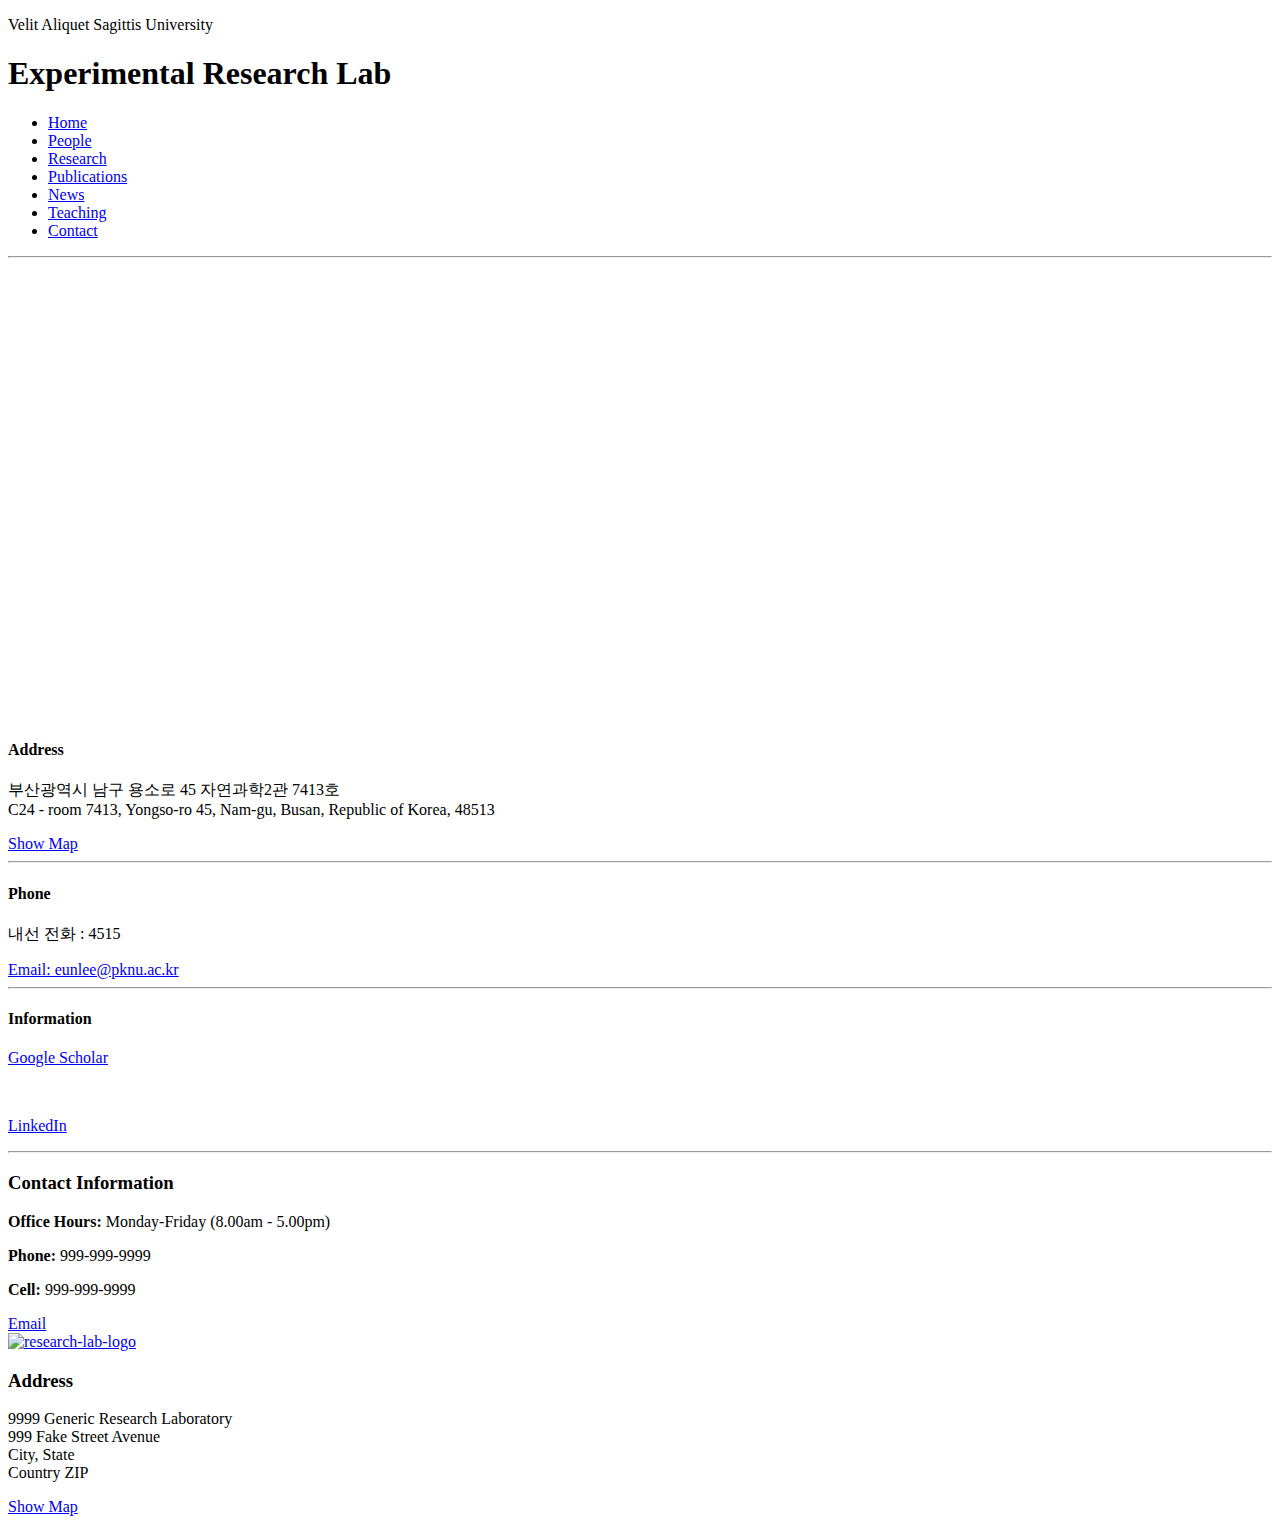
==== contact.html @ 46e0212a "Add files via upload" ====
<!DOCTYPE html>
<html lang="en">
   <head>
      <meta charset="utf-8">
      <title>Contact</title>
      <meta name="viewport" content="width=device-width, initial-scale=1.0">
      <meta name="description" content="Research Lab, Home, Velit Aliquet Sagittis University">
      <meta name="author" content="">
      <!-- Le styles -->
      <link href="css/bootstrap.min.css" rel="stylesheet">
      <link href="css/bootstrap-responsive.min.css" rel="stylesheet">
      <link href="css/theme.css" rel="stylesheet">
      <link href="css/social-buttons.css" rel="stylesheet">
   </head>
   <body>
      <div class="container">
         <header class="jumbotron subhead" id="overview">
            <p class="lead"> Velit Aliquet Sagittis University </p>
            <h1>Experimental Research Lab</h1>
         </header>
         <div class="masthead">
            <div class="navbar">
               <div class="navbar-inner">
                  <div class="container">
                     <ul class="nav">
                        <li><a href="index.html">Home</a></li>
                        <li><a href="people.html">People</a></li>
                        <li><a href="research.html">Research</a></li>
                        <li><a href="publications.html">Publications</a></li>
                        <li><a href="news.html">News</a></li>
                        <li><a href="teaching.html">Teaching</a></li>
                        <li class="active" ><a href="#">Contact</a></li>
                     </ul>
                  </div>
               </div>
            </div>
         </div>
         <hr>
         <div class="row-fluid">
            <div class="span12 content">
               <div class="row-fluid">
                  <div class="span8">
                     <iframe class="map-frame" src="https://www.google.com/maps/embed?pb=!1m18!1m12!1m3!1d815.709488413613!2d129.10643297599063!3d35.13571719390963!2m3!1f0!2f0!3f0!3m2!1i1024!2i768!4f13.1!3m3!1m2!1s0x3568ecfca71000fb%3A0x7e78dc776c3bf6fd!2z67aA6rK964yA7ZWZ6rWQIOyekOyXsOqzvO2VmTLqtIA!5e0!3m2!1sko!2skr!4v1698720422783!5m2!1sko!2skr" width="600" height="450" style="border:0;" allowfullscreen="" loading="lazy" referrerpolicy="no-referrer-when-downgrade"></iframe>
                  </div>
                  <div class="span4">
                     <div class="box_cont">
                        <h4>Address</h4>
                        <p>부산광역시 남구 용소로 45 자연과학2관 7413호<br>
                           C24 - room 7413, Yongso-ro 45, Nam-gu, Busan, Republic of Korea, 48513<br>
                        </p>
                        <a href="https://maps.app.goo.gl/Z1Kx1FXUQYcB9nNBA">Show Map</a>
                        <hr>
                        <h4>Phone</h4>
                        <p>내선 전화 : 4515<br>
                        </p>
                        <a href="eunlee@pknu.ac.kr">Email: eunlee@pknu.ac.kr</a>
                        <hr>
                        <h4>Information</h4>
                        <p><a href="https://scholar.google.com/citations?user=kXggWVUAAAAJ">Google Scholar</a></p>
                        <br/>
                        <p>
                           <a href="https://www.linkedin.com/in/eun-lee-8956aa53/" class="sb linkedin">LinkedIn</a>
                        </p>
                     </div>
                  </div>
               </div>
            </div>
         </div>
         <hr>
      </div>
      <footer id="footer">
         <div class="container-fluid">
            <div class="row-fluid">
               <div class="span5">
                  <h3>Contact Information</h3>
                  <p><b>Office Hours: </b>Monday-Friday (8.00am - 5.00pm)</p>
                  <p><b>Phone: </b>999-999-9999</p>
                  <p><b>Cell: </b>999-999-9999</p>
                  <a href="mailto:your.email@uni.edu">Email</a>
               </div>
               <div class="span2">
                  <a href="https://mybrandnewlogo.com/"><img src = "thumbs/generic-logo.JPG" alt="research-lab-logo"/></a>
               </div>
               <div class="span5">
                  <h3>Address</h3>
                  <p>9999 Generic Research Laboratory<br>
                     999 Fake Street Avenue<br>
                     City, State<br>
                     Country ZIP
                  </p>
                  <a href="http://maps.google.com/">Show Map</a>
               </div>
            </div>
         </div>
      </footer>
      
      <!-- Le javascript
         ================================================== -->
      <!-- Placed at the end of the document so the pages load faster -->
      <script src="js/jquery-1.9.1.min.js"></script>
      <script src="js/bootstrap.min.js"></script>
   </body>
</html>
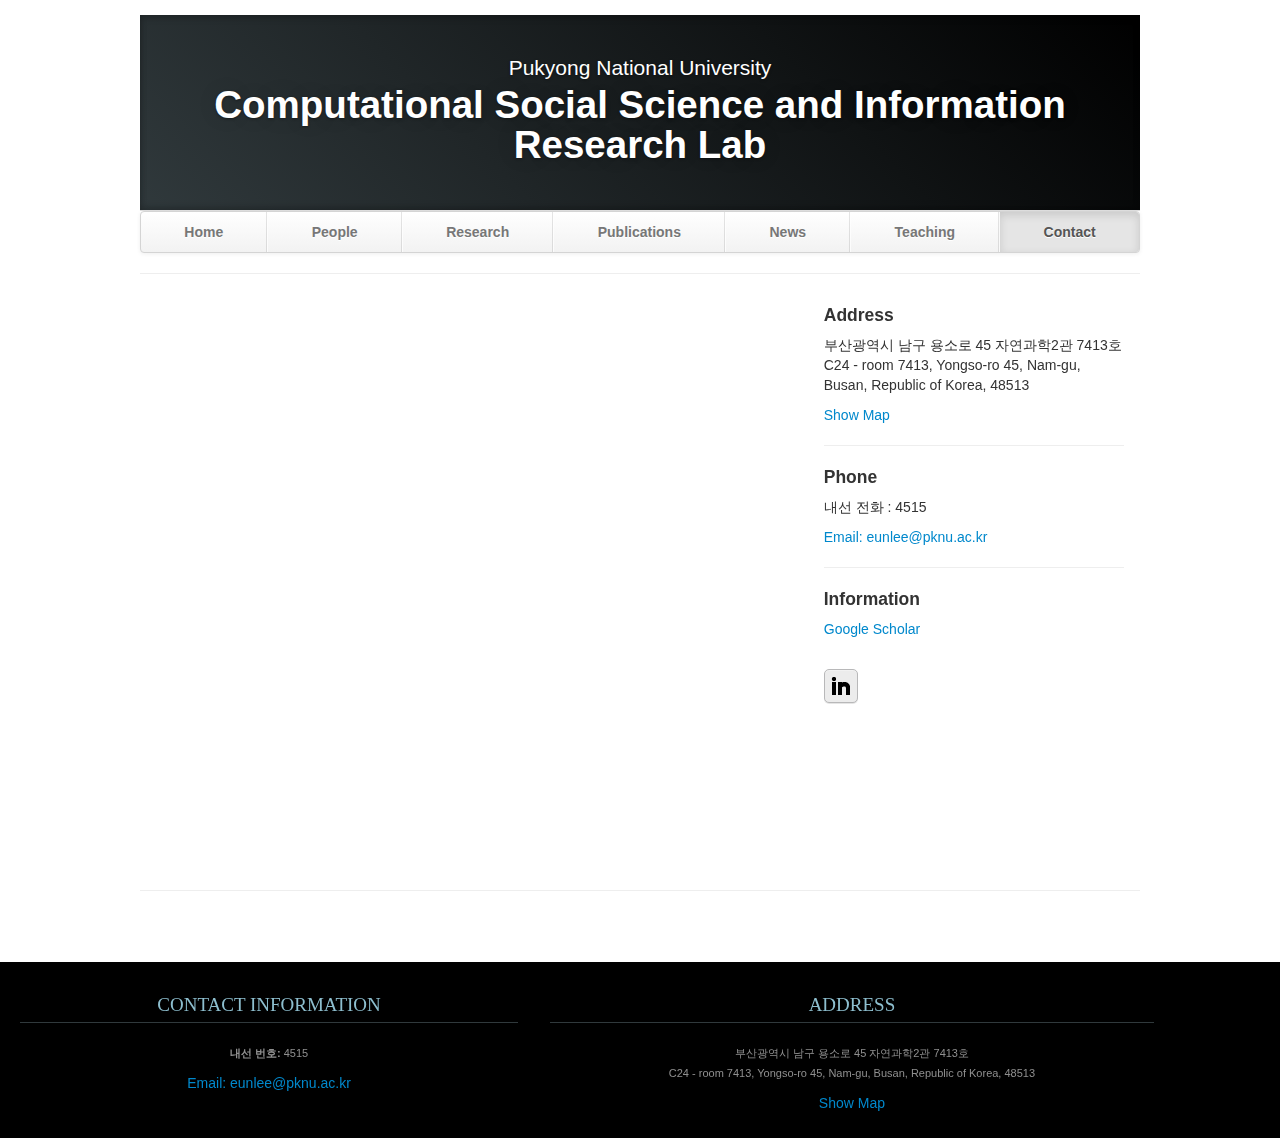
==== commit 5f92e74d: "헤더, 푸터 수정" ====
--- a/contact.html
+++ b/contact.html
@@ -15,8 +15,8 @@
    <body>
       <div class="container">
          <header class="jumbotron subhead" id="overview">
-            <p class="lead"> Velit Aliquet Sagittis University </p>
-            <h1>Experimental Research Lab</h1>
+            <p class="lead"> Pukyong National University </p>
+            <h1>Computational Social Science and Information Research Lab</h1>
          </header>
          <div class="masthead">
             <div class="navbar">
@@ -73,22 +73,15 @@
             <div class="row-fluid">
                <div class="span5">
                   <h3>Contact Information</h3>
-                  <p><b>Office Hours: </b>Monday-Friday (8.00am - 5.00pm)</p>
-                  <p><b>Phone: </b>999-999-9999</p>
-                  <p><b>Cell: </b>999-999-9999</p>
-                  <a href="mailto:your.email@uni.edu">Email</a>
+                  <p><b>내선 번호: </b>4515</p>
+                  <a href="eunlee@pknu.ac.kr">Email: eunlee@pknu.ac.kr</a>
                </div>
-               <div class="span2">
-                  <a href="https://mybrandnewlogo.com/"><img src = "thumbs/generic-logo.JPG" alt="research-lab-logo"/></a>
-               </div>
-               <div class="span5">
+               <div class="span6">
                   <h3>Address</h3>
-                  <p>9999 Generic Research Laboratory<br>
-                     999 Fake Street Avenue<br>
-                     City, State<br>
-                     Country ZIP
+                  <p>부산광역시 남구 용소로 45 자연과학2관 7413호<br>
+                     C24 - room 7413, Yongso-ro 45, Nam-gu, Busan, Republic of Korea, 48513<br>
                   </p>
-                  <a href="http://maps.google.com/">Show Map</a>
+                  <a href="https://maps.app.goo.gl/Z1Kx1FXUQYcB9nNBA">Show Map</a>
                </div>
             </div>
          </div>
--- a/css/theme.css
+++ b/css/theme.css
@@ -0,0 +1,556 @@
+body {
+	padding-top: 15px;
+	padding-bottom: 0px;
+}
+
+
+/* Custom container */
+
+.container {
+	margin: 0 auto;
+	max-width: 1000px;
+}
+
+.container>hr {
+	margin: 20px 0
+}
+
+
+/* Customize the navbar links to be fill the entire space of the .navbar */
+
+.navbar .navbar-inner {
+	padding: 0
+}
+
+.navbar .nav {
+	margin: 0;
+	display: table;
+	width: 100%;
+}
+
+.navbar .nav li {
+	display: table-cell;
+	width: 1%;
+	float: none;
+}
+
+.navbar .nav li a {
+	font-weight: bold;
+	text-align: center;
+	border-left: 1px solid rgba(255, 255, 255, .75);
+	border-right: 1px solid rgba(0, 0, 0, .1);
+}
+
+.navbar .nav li:first-child a {
+	border-left: 0;
+	border-radius: 3px 0 0 3px;
+}
+
+.navbar .nav li:last-child a {
+	border-right: 0;
+	border-radius: 0 3px 3px 0;
+}
+
+body>.navbar {
+	font-size: 13px
+}
+
+
+/* Change the docs' brand */
+
+body>.navbar .brand {
+	padding-right: 0;
+	padding-left: 0;
+	margin-left: 20px;
+	float: right;
+	font-weight: bold;
+	color: #000;
+	text-shadow: 0 1px 0 rgba(255, 255, 255, .1), 0 0 30px rgba(255, 255, 255, .125);
+	-webkit-transition: all .2s linear;
+	-moz-transition: all .2s linear;
+	transition: all .2s linear;
+}
+
+body>.navbar .brand:hover {
+	text-decoration: none;
+	text-shadow: 0 1px 0 rgba(255, 255, 255, .1), 0 0 30px rgba(255, 255, 255, .4);
+}
+
+
+/* Sidenav for Docs
+         -------------------------------------------------- */
+
+@media screen and (max-width: 768px) {
+	.bs-docs-sidenav {
+		display: none !important;
+	}
+}
+
+.bs-docs-sidenav {
+	width: 228px;
+	margin: 30px 0 0;
+	padding: 0;
+	background-color: #fff;
+	-webkit-border-radius: 6px;
+	-moz-border-radius: 6px;
+	border-radius: 6px;
+	-webkit-box-shadow: 0 1px 4px rgba(0, 0, 0, .065);
+	-moz-box-shadow: 0 1px 4px rgba(0, 0, 0, .065);
+	box-shadow: 0 1px 4px rgba(0, 0, 0, .065);
+}
+
+.bs-docs-sidenav>li>a {
+	display: block;
+	width: 200px;
+	margin: 0 0 -1px;
+	padding: 8px 14px;
+	border: 1px solid #e5e5e5;
+}
+
+.bs-docs-sidenav>li>a.subhead {
+	display: block;
+	width: 168px;
+	margin: 0 0 -1px;
+	padding: 8px 30px;
+	border: 1px solid #e5e5e5;
+	font-size: 12px;
+}
+
+.bs-docs-sidenav>li:first-child>a {
+	-webkit-border-radius: 6px 6px 0 0;
+	-moz-border-radius: 6px 6px 0 0;
+	border-radius: 6px 6px 0 0;
+}
+
+.bs-docs-sidenav>li:last-child>a {
+	-webkit-border-radius: 0 0 6px 6px;
+	-moz-border-radius: 0 0 6px 6px;
+	border-radius: 0 0 6px 6px;
+}
+
+.bs-docs-sidenav>.active>a {
+	position: relative;
+	z-index: 2;
+	padding: 9px 15px;
+	border: 0;
+	text-shadow: 0 1px 0 rgba(0, 0, 0, .15);
+	-webkit-box-shadow: inset 1px 0 0 rgba(0, 0, 0, .1), inset -1px 0 0 rgba(0, 0, 0, .1);
+	-moz-box-shadow: inset 1px 0 0 rgba(0, 0, 0, .1), inset -1px 0 0 rgba(0, 0, 0, .1);
+	box-shadow: inset 1px 0 0 rgba(0, 0, 0, .1), inset -1px 0 0 rgba(0, 0, 0, .1);
+}
+
+.bs-docs-sidenav>li>a:hover {
+	background-color: #f5f5f5
+}
+
+.bs-docs-sidenav a:hover .icon-chevron-right {
+	opacity: .5
+}
+
+.bs-docs-sidenav.affix {
+	top: 10px
+}
+
+.bs-docs-sidenav.affix-bottom {
+	position: absolute;
+	top: auto;
+	bottom: 270px;
+}
+
+
+/* Responsive
+         -------------------------------------------------- */
+
+.affix {
+	top: 0px
+}
+
+#media {
+	margin-top: 70px
+}
+
+#media .header {
+	margin-left: 0;
+	margin-bottom: 56px;
+	margin-top: 30px;
+}
+
+#media .post_row {
+	margin-left: 0;
+	margin-bottom: 40px;
+}
+
+#media .lastpost_row {
+	margin-bottom: 0
+}
+
+#media .post_row .post {
+	background: #fff;
+	/*margin-left: 0;;
+    margin-right: 20px;*/
+	border-radius: 4px;
+	box-shadow: 1px 1px 2px 0px #E0E0E0;
+	width: 487px;
+	height: 616px;
+}
+
+#media .post_row .last {
+	margin-right: 0
+}
+
+#media .post_row .post .img {
+	position: relative;
+	text-align: center;
+}
+
+#media .post_row .post .img .date {
+	background: #E8554E;
+	position: absolute;
+	padding: 2px 5px;
+	top: 0;
+	left: 11px;
+}
+
+#media .post_row .post .img .date p {
+	color: #fff;
+	font-size: 14px;
+	font-weight: bold;
+	font-style: italic;
+	margin: 0;
+}
+
+#media .post_row .post .img img {
+	height: 275px;
+	width: 410px;
+}
+
+#media .post_row .post .text {
+	margin: 18px auto 0;
+	width: 83%;
+}
+
+#media .post_row .post .text h5 {
+	margin: 0 0 8px 0;
+	font-size: 20px;
+	line-height: 23px;
+}
+
+#media .post_row .post .text h5 a {
+	color: #333
+}
+
+#media .post_row .post .text span.date {
+	color: #9F9F9F;
+	display: block;
+	margin-bottom: 12px;
+	font-style: italic;
+	font-size: 13px;
+}
+
+#media .post_row .post .text p {
+	margin: 0;
+	line-height: 21px;
+	font-size: 14px;
+}
+
+#media .post_row .post .author_box {
+	margin: 12px auto 20px;
+	border-top: 1px solid #EDEDED;
+	overflow: hidden;
+	text-align: left;
+	width: 85%;
+	padding-top: 12px;
+}
+
+#media .post_row .post .author_box h6 {
+	margin: 0 0 3px 0;
+	font-size: 13px;
+	line-height: 15px;
+	font-style: italic;
+	font-weight: normal;
+	color: #B2B2B2;
+}
+
+#media .post_row .post .author_box p {
+	color: #B2B2B2;
+	font-style: italic;
+	font-size: 13px;
+	line-height: 14px;
+	margin: 0;
+}
+
+#media .post_row .post .author_box img {
+	float: right
+}
+
+#media .post_row .post a.plus_wrapper {
+	width: 99%;
+	text-align: center;
+	background: #fff;
+	display: none;
+	border-radius: 0px 0px 4px 4px;
+	padding: 6px 0px 2px;
+	margin: 0 auto 1px;
+}
+
+#media .post_row .post a.plus_wrapper span {
+	color: #1189D9;
+	font-size: 30px;
+	font-weight: bold;
+}
+
+#media .post_row .post:hover a.plus_wrapper {
+	display: block
+}
+
+#media .post_row .post:hover {
+	box-shadow: 0px 1px 5px 1px rgb(216, 216, 216)
+}
+
+#media .post_row .post:hover .text h5 a {
+	color: #1189D9
+}
+
+.map .box_wrapp {
+	position: absolute;
+	margin: 15px auto;
+	box-shadow: 0 0 7px 0 rgba(26, 26, 26, 0.4);
+	padding: 30px 0 30px;
+	background: white;
+	border-radius: 4px;
+	margin-top: 25px;
+}
+
+.map .box_wrapp .box_cont {
+	margin: 30px auto;
+	width: 76%;
+}
+
+.section-header {
+	text-align: center;
+	margin-bottom: 35px;
+}
+
+.section-header h1,
+.title-text {
+	font-weight: bold;
+	font-size: 30px;
+	margin: 12.5px 0;
+	font-weight: 100;
+	margin-bottom: 25px;
+	line-height: 55px;
+}
+
+.feature-item:hover {
+	box-shadow: 0px 1px 5px 1px rgb(216, 216, 216)
+}
+
+.feature-item img {
+	margin-left: 15px;
+	margin-right: 15px;
+	max-width: 90%;
+	height: 200px;
+}
+
+.feature-item h5 {
+	margin-left: 15px;
+	margin-right: 15px;
+	margin-top: 20px;
+	margin-bottom: 20px;
+}
+
+.feature-item p {
+	margin-left: 15px;
+	margin-right: 15px;
+}
+
+.feature-heading {
+	margin-top: 20px;
+	margin-bottom: 20px;
+	margin-left: 15px;
+	margin-right: 15px;
+}
+
+.feature-heading a:hover {
+	text-decoration: none;
+}
+
+.feature-button {
+	font-size: 16px;
+	background-image: none;
+	box-shadow: none;
+	margin-bottom: 10px;
+}
+
+.centered {
+	text-align: center;
+}
+
+.subhead {
+	text-align: left;
+	border-bottom: 1px solid #ddd;
+}
+
+.jumbotron {
+	position: relative;
+	padding: 45px 0px 35px 0px;
+	color: #fff;
+	text-align: center;
+	text-shadow: 0 1px 3px rgba(0, 0, 0, .4), 0 0 30px rgba(0, 0, 0, .075);
+	background: #30393C;
+	background: -moz-linear-gradient(45deg, #30393C 0%, #000000 100%);
+	background: -webkit-gradient(linear, left bottom, right top, color-stop(0%, #30393C), color-stop(100%, #30393C));
+	background: -webkit-linear-gradient(45deg, #30393C 0%, #000000 100%);
+	background: -o-linear-gradient(45deg, #30393C 0%, #000000 100%);
+	background: -ms-linear-gradient(45deg, #30393C 0%, #000000 100%);
+	background: linear-gradient(45deg, #30393C 0%, #000000 100%) repeat;
+	-webkit-box-shadow: inset 0 3px 7px rgba(0, 0, 0, .2), inset 0 -3px 7px rgba(0, 0, 0, .2);
+	-moz-box-shadow: inset 0 3px 7px rgba(0, 0, 0, .2), inset 0 -3px 7px rgba(0, 0, 0, .2);
+	box-shadow: inset 0 3px 7px rgba(0, 0, 0, .2), inset 0 -3px 7px rgba(0, 0, 0, .2);
+}
+
+.jumbotron:after {
+	content: '';
+	display: block;
+	position: absolute;
+	top: 0;
+	right: 0;
+	bottom: 0;
+	left: 0;
+	opacity: .4;
+}
+
+.lead {
+	margin-bottom: 0px;
+	font-size: 21px;
+	font-weight: 200;
+	line-height: 15px;
+}
+
+img.float-left {
+	float: left;
+	margin-top: 9px;
+	margin-left: 0px;
+	margin-right: 30px;
+	margin-bottom: 12px;
+}
+
+img.float-right {
+	float: right;
+	margin-top: 9px;
+	margin-right: 0px;
+	margin-bottom: 12px;
+	margin-left: 30px;
+}
+
+img.publications-thumb {
+	width: 142px;
+	height: 188px;
+}
+
+.caption {
+	margin: 10px;
+}
+
+.responsive-video {
+	position: relative;
+	padding-bottom: 56.25%;
+	padding-top: 60px;
+	overflow: hidden;
+}
+
+.responsive-video iframe,
+.responsive-video object,
+.responsive-video embed {
+	position: absolute;
+	top: 0;
+	left: 0;
+	width: 93.5%;
+	height: 93.5%;
+}
+
+.video-caption {
+	margin: 10px;
+}
+
+.accordion {
+	margin-bottom: 20px;
+	margin-right: 40px;
+}
+
+.thumbnail>img.sponsor {
+	width: 212px;
+	height: 150px;
+}
+
+img.carousel-image {
+	width: 100%;
+}
+
+li.publication {
+	margin-bottom: 20px;
+}
+
+.page-header h3 a:hover {
+	text-decoration: none;
+}
+
+iframe.map-frame {
+	border: none;
+	overflow: hidden;
+	margin-top: 10px;
+	margin-bottom: 10px;
+	margin-left: 0px;
+	margin-right: 0px;
+	height: 550px;
+	width: 100%;
+}
+
+ul.sponsors {
+	margin-top: 40px;
+	margin-bottom: 40px;
+}
+
+#footer {
+	z-index: 10;
+	margin-top: 50px;
+	margin-bottom: 0px;
+	padding-bottom: 25px;
+	border-top-width: 8px;
+	border-top-style: solid;
+	border-top-color: #2F2F2F;
+	background-color: #000000;
+	border: 0;
+	font-size: 100%;
+	font: inherit;
+	vertical-align: baseline;
+	text-align: center;
+}
+
+#footer h3 {
+	font-size: 19px;
+	text-transform: uppercase;
+	font-family: BebasNeueRegular;
+	color: #8DBECE;
+	border-bottom-width: 1px;
+	border-bottom-style: solid;
+	border-bottom-color: #30393C;
+	line-height: 35px;
+	margin-bottom: 20px;
+	margin-top: 25px;
+	font-weight: normal;
+}
+
+.span5 {
+	float: left;
+}
+
+.span6 {
+	float: right;
+}
+#footer p,
+#footer address {
+	color: #8F8F8F;
+	font-size: 11px;
+	text-align: center;
+}
--- a/css/social-buttons.css
+++ b/css/social-buttons.css
@@ -0,0 +1,994 @@
+/*
+
+CSS Social Icons
+By: Nick La (@nickla)
+http://webdesignerwall.com/tutorials/css-social-buttons
+
+Version: 1.0
+
+*/
+
+/************************************************************************************
+SOCIAL LINK a.sb
+*************************************************************************************/
+a.sb,
+.sb a {
+	width: 32px;
+	height: 32px;
+	background-repeat: no-repeat;
+	background-position: center center;
+	text-indent: -900em;
+	color: #333;
+	text-decoration: none;
+	line-height: 100%;
+	white-space: nowrap;
+	display: inline-block;
+	position: relative;
+	vertical-align: middle;
+	margin: 0 2px 5px 0;
+	
+	/* default button color */
+	background-color: #ececec;
+	border: solid 1px #b8b8b9;
+	
+	/* default box shadow */
+	-webkit-box-shadow: inset 0 1px 0 rgba(255,255,255,.3), 0 1px 0 rgba(0,0,0,.1);
+	-moz-box-shadow: inset 0 1px 0 rgba(255,255,255,.3), 0 1px 0 rgba(0,0,0,.1);
+	box-shadow: inset 0 1px 0 rgba(255,255,255,.3), 0 1px 0 rgba(0,0,0,.1);
+
+	/* default border radius */
+	-webkit-border-radius: 5px;
+	-moz-border-radius: 5px;
+	border-radius: 5px;
+	
+}
+/* for IE */
+*:first-child+html a.sb,
+*:first-child+html .sb a {
+	text-indent: 0;
+	line-height: 0;
+	font-size: 0;
+	overflow: hidden;
+}
+
+
+/* SB LIST
+================================================ */
+.sb {
+	margin: 0;
+	padding: 0;
+}
+.sb li {
+	margin: 0;
+	padding: 0;
+	display: inline;
+}
+
+
+/* SIZES
+================================================ */
+/* small */
+a.sb.small,
+.sb.small a {
+	width: 26px;
+	height: 26px;
+	font-size: 90%;
+}
+
+/* large */
+a.sb.large,
+.sb.large a {
+	width: 40px;
+	height: 40px;
+	font-size: 120%;
+}
+
+
+/* GRADIENTS
+================================================ */
+
+/* default gradient */
+a.sb.gradient,
+.sb.gradient a {
+	background-color: transparent !important;
+}
+a.sb.gradient:after,
+.sb.gradient a:after {
+	padding: 1px;
+	content: "";
+	width: 100%;
+	height: 100%;
+	position: absolute;
+	top: -1px;
+	left: -1px;
+	z-index: -1;
+	
+	-webkit-box-shadow: inset 0 2px 0 rgba(255,255,255,.3);
+	-moz-box-shadow: inset 0 2px 0 rgba(255,255,255,.3);
+	box-shadow: inset 0 2px 0 rgba(255,255,255,.3);
+
+	/* default gradient */
+	background: -moz-linear-gradient(top, #eeeeee 0%, #d2d2d2 100%);
+	background: -webkit-linear-gradient(top, #eeeeee 0%, #d2d2d2 100%);
+	background: linear-gradient(top, #eeeeee 0%, #d2d2d2 100%);
+}
+
+/* gradient blue */
+a.sb.gradient.blue:after,
+.sb.gradient.blue a:after {
+	background-image: url([data-uri]);
+	background-image: -moz-linear-gradient(top,  rgba(83,132,237,1) 0%, rgba(44,86,159,1) 100%);
+	background-image: -webkit-linear-gradient(top,  rgba(83,132,237,1) 0%,rgba(44,86,159,1) 100%);
+	background-image: linear-gradient(top,  rgba(83,132,237,1) 0%,rgba(44,86,159,1) 100%);
+}
+
+/* gradient purple */
+a.sb.gradient.purple:after,
+.sb.gradient.purple a:after {
+	background-image: url([data-uri]);
+	background-image: -moz-linear-gradient(top,  rgba(127,119,252,1) 0%, rgba(78,24,219,1) 100%);
+	background-image: -webkit-linear-gradient(top,  rgba(127,119,252,1) 0%,rgba(78,24,219,1) 100%);
+	background-image: linear-gradient(top,  rgba(127,119,252,1) 0%,rgba(78,24,219,1) 100%);
+}
+
+/* gradient red */
+a.sb.gradient.red:after,
+.sb.gradient.red a:after {
+	background-image: url([data-uri]);
+	background-image: -moz-linear-gradient(top,  rgba(249,116,88,1) 0%, rgba(215,35,18,1) 100%);
+	background-image: -webkit-linear-gradient(top,  rgba(249,116,88,1) 0%,rgba(215,35,18,1) 100%);
+	background-image: linear-gradient(top,  rgba(249,116,88,1) 0%,rgba(215,35,18,1) 100%);
+}
+
+/* gradient green */
+a.sb.gradient.green:after,
+.sb.gradient.green a:after {
+	background-image: url([data-uri]);
+	background-image: -moz-linear-gradient(top,  rgba(81,185,18,1) 0%, rgba(49,121,9,1) 100%);
+	background-image: -webkit-linear-gradient(top,  rgba(81,185,18,1) 0%,rgba(49,121,9,1) 100%);
+	background-image: linear-gradient(top,  rgba(81,185,18,1) 0%,rgba(49,121,9,1) 100%);
+}
+
+/* gradient green */
+a.sb.gradient.green:after,
+.sb.gradient.green a:after {
+	background-image: url([data-uri]);
+	background-image: -moz-linear-gradient(top,  rgba(81,185,18,1) 0%, rgba(49,121,9,1) 100%);
+	background-image: -webkit-linear-gradient(top,  rgba(81,185,18,1) 0%,rgba(49,121,9,1) 100%);
+	background-image: linear-gradient(top,  rgba(81,185,18,1) 0%,rgba(49,121,9,1) 100%);
+}
+
+/* gradient orange */
+a.sb.gradient.orange:after,
+.sb.gradient.orange a:after {
+	background-image: url([data-uri]);
+	background-image: -moz-linear-gradient(top,  rgba(255,165,0,1) 0%, rgba(255,111,0,1) 100%);
+	background-image: -webkit-linear-gradient(top,  rgba(255,165,0,1) 0%,rgba(255,111,0,1) 100%);
+	background-image: linear-gradient(top,  rgba(255,165,0,1) 0%,rgba(255,111,0,1) 100%);
+}
+
+/* gradient brown */
+a.sb.gradient.brown:after,
+.sb.gradient.brown a:after {
+	background-image: url([data-uri]);
+	background-image: -moz-linear-gradient(top,  rgba(197,99,5,1) 0%, rgba(123,59,2,1) 100%);
+	background-image: -webkit-linear-gradient(top,  rgba(197,99,5,1) 0%,rgba(123,59,2,1) 100%);
+	background-image: linear-gradient(top,  rgba(197,99,5,1) 0%,rgba(123,59,2,1) 100%);
+}
+
+/* gradient black */
+a.sb.gradient.black:after,
+.sb.gradient.black a:after {
+	background-image: url([data-uri]);
+	background-image: -moz-linear-gradient(top,  rgba(86,86,86,1) 0%, rgba(3,3,3,1) 100%);
+	background-image: -webkit-linear-gradient(top,  rgba(86,86,86,1) 0%,rgba(3,3,3,1) 100%);
+	background-image: linear-gradient(top,  rgba(86,86,86,1) 0%,rgba(3,3,3,1) 100%);
+}
+
+/* gradient gray */
+a.sb.gradient.gray:after,
+.sb.gradient.gray a:after {
+	background-image: url([data-uri]);
+	background-image: -moz-linear-gradient(top,  rgba(172,171,171,1) 0%, rgba(82,82,82,1) 100%);
+	background-image: -webkit-linear-gradient(top,  rgba(172,171,171,1) 0%,rgba(82,82,82,1) 100%);
+	background-image: linear-gradient(top,  rgba(172,171,171,1) 0%,rgba(82,82,82,1) 100%);
+}
+
+/* gradient light-gray */
+a.sb.gradient.light-gray:after,
+.sb.gradient.light-gray a:after {
+	background-image: url([data-uri]);
+	background-image: -moz-linear-gradient(top,  rgba(217,217,217,1) 0%, rgba(157,157,157,1) 100%);
+	background-image: -webkit-linear-gradient(top,  rgba(217,217,217,1) 0%,rgba(157,157,157,1) 100%);
+	background-image: linear-gradient(top,  rgba(217,217,217,1) 0%,rgba(157,157,157,1) 100%);
+}
+
+/* gradient light-blue */
+a.sb.gradient.light-blue:after,
+.sb.gradient.light-blue a:after {
+	background-image: url([data-uri]);
+	background-image: -moz-linear-gradient(top,  rgba(209,229,254,1) 0%, rgba(150,194,250,1) 100%);
+	background-image: -webkit-linear-gradient(top,  rgba(209,229,254,1) 0%,rgba(150,194,250,1) 100%);
+	background-image: linear-gradient(top,  rgba(209,229,254,1) 0%,rgba(150,194,250,1) 100%);
+}
+
+/* gradient light-purple */
+a.sb.gradient.light-purple:after,
+.sb.gradient.light-purple a:after {
+	background-image: url([data-uri]);
+	background-image: -moz-linear-gradient(top,  rgba(206,201,254,1) 0%, rgba(168,158,252,1) 100%);
+	background-image: -webkit-linear-gradient(top,  rgba(206,201,254,1) 0%,rgba(168,158,252,1) 100%);
+	background-image: linear-gradient(top,  rgba(206,201,254,1) 0%,rgba(168,158,252,1) 100%);
+}
+
+/* gradient pink */
+a.sb.gradient.pink:after,
+.sb.gradient.pink a:after {
+	background-image: url([data-uri]);
+	background-image: -moz-linear-gradient(top,  rgba(253,211,240,1) 0%, rgba(254,147,203,1) 100%);
+	background-image: -webkit-linear-gradient(top,  rgba(253,211,240,1) 0%,rgba(254,147,203,1) 100%);
+	background-image: linear-gradient(top,  rgba(253,211,240,1) 0%,rgba(254,147,203,1) 100%);
+}
+
+/* gradient light-green */
+a.sb.gradient.light-green:after,
+.sb.gradient.light-green a:after {
+	background-image: url([data-uri]);
+	background-image: -moz-linear-gradient(top,  rgba(179,239,22,1) 0%, rgba(141,200,14,1) 100%);
+	background-image: -webkit-linear-gradient(top,  rgba(179,239,22,1) 0%,rgba(141,200,14,1) 100%);
+	background-image: linear-gradient(top,  rgba(179,239,22,1) 0%,rgba(141,200,14,1) 100%);
+}
+
+/* gradient yellow */
+a.sb.gradient.yellow:after,
+.sb.gradient.yellow a:after {
+	background-image: url([data-uri]);
+	background-image: -moz-linear-gradient(top,  rgba(253,246,177,1) 0%, rgba(255,222,7,1) 100%);
+	background-image: -webkit-linear-gradient(top,  rgba(253,246,177,1) 0%,rgba(255,222,7,1) 100%);
+	background-image: linear-gradient(top,  rgba(253,246,177,1) 0%,rgba(255,222,7,1) 100%);
+}
+
+
+/* COLORS
+================================================ */
+
+/* default hover */
+a.sb:hover:after,
+.sb a:hover:after {
+	background-image: none;
+}
+a.sb:hover,
+.sb a:hover,
+a.sb:hover:after,
+.sb a:hover:after {
+	background-color: #f3f3f3;
+}
+
+
+/* blue color */
+a.sb.blue,
+.sb.blue a,
+a.sb.blue:after,
+.sb.blue a:after {
+	background-color: #4d7de1;
+	border-color: #294c89;
+	color: #fff;
+}
+a.sb.blue:hover:after,
+.sb.blue a:hover:after {
+	background-image: none;
+}
+a.sb.blue:hover,
+.sb.blue a:hover,
+a.sb.blue:hover:after,
+.sb.blue a:hover:after {
+	background-color: #5384ed;
+}
+
+/* purple color */
+a.sb.purple,
+.sb.purple a,
+a.sb.purple:after,
+.sb.purple a:after {
+	background-color: #7a6bf8;
+	border-color: #321396;
+	color: #fff;
+}
+a.sb.purple:hover:after,
+.sb.purple a:hover:after {
+	background-image: none;
+}
+a.sb.purple:hover,
+.sb.purple a:hover,
+a.sb.purple:hover:after,
+.sb.purple a:hover:after {
+	background-color: #7f77fc;
+}
+
+/* red color */
+a.sb.red,
+.sb.red a,
+a.sb.red:after,
+.sb.red a:after {
+	background-color: #e8311f;
+	border-color: #9d1d14;
+	color: #fff;
+}
+a.sb.red:hover:after,
+.sb.red a:hover:after {
+	background-image: none;
+}
+a.sb.red:hover,
+.sb.red a:hover,
+a.sb.red:hover:after,
+.sb.red a:hover:after {
+	background-color: #e84b34;
+}
+
+/* green color */
+a.sb.green,
+.sb.green a,
+a.sb.green:after,
+.sb.green a:after {
+	background-color: #4aab10;
+	border-color: #1e5608;
+	color: #fff;
+}
+a.sb.green:hover:after,
+.sb.green a:hover:after {
+	background-image: none;
+}
+a.sb.green:hover,
+.sb.green a:hover,
+a.sb.green:hover:after,
+.sb.green a:hover:after {
+	background-color: #51b912;
+}
+
+/* orange color */
+a.sb.orange,
+.sb.orange a,
+a.sb.orange:after,
+.sb.orange a:after {
+	background-color: #ff9600;
+	border-color: #c35505;
+	color: #fff;
+}
+a.sb.orange:hover:after,
+.sb.orange a:hover:after {
+	background-image: none;
+}
+a.sb.orange:hover,
+.sb.orange a:hover,
+a.sb.orange:hover:after,
+.sb.orange a:hover:after {
+	background-color: #ffa500;
+}
+
+/* brown color */
+a.sb.brown,
+.sb.brown a,
+a.sb.brown:after,
+.sb.brown a:after {
+	background-color: #a35004;
+	border-color: #622d07;
+	color: #fff;
+}
+a.sb.brown:hover:after,
+.sb.brown a:hover:after {
+	background-image: none;
+}
+a.sb.brown:hover,
+.sb.brown a:hover,
+a.sb.brown:hover:after,
+.sb.brown a:hover:after {
+	background-color: #c56305;
+}
+
+/* black color */
+a.sb.black,
+.sb.black a,
+a.sb.black:after,
+.sb.black a:after {
+	background-color: #252525;
+	border-color: #000000;
+	color: #fff;
+}
+a.sb.black:hover:after,
+.sb.black a:hover:after {
+	background-image: none;
+}
+a.sb.black:hover,
+.sb.black a:hover,
+a.sb.black:hover:after,
+.sb.black a:hover:after {
+	background-color: #565656;
+}
+
+/* gray color */
+a.sb.gray,
+.sb.gray a,
+a.sb.gray:after,
+.sb.gray a:after {
+	background-color: #989797;
+	border-color: #3f3f3f;
+	color: #fff;
+}
+a.sb.gray:hover:after,
+.sb.gray a:hover:after {
+	background-image: none;
+}
+a.sb.gray:hover,
+.sb.gray a:hover,
+a.sb.gray:hover:after,
+.sb.gray a:hover:after {
+	background-color: #acabab;
+}
+
+/* light-gray color */
+a.sb.light-gray,
+.sb.light-gray a,
+a.sb.light-gray:after,
+.sb.light-gray a:after {
+	background-color: #c7c7c7;
+	border-color: #7b7b7b;
+}
+a.sb.light-gray:hover:after,
+.sb.light-gray a:hover:after {
+	background-image: none;
+}
+a.sb.light-gray:hover,
+.sb.light-gray a:hover,
+a.sb.light-gray:hover:after,
+.sb.light-gray a:hover:after {
+	background-color: #d9d9d9;
+}
+
+/* light-blue color */
+a.sb.light-blue,
+.sb.light-blue a,
+a.sb.light-blue:after,
+.sb.light-blue a:after {
+	background-color: #bdd9fd;
+	border-color: #6694d6;
+}
+a.sb.light-blue:hover:after,
+.sb.light-blue a:hover:after {
+	background-image: none;
+}
+a.sb.light-blue:hover,
+.sb.light-blue a:hover,
+a.sb.light-blue:hover:after,
+.sb.light-blue a:hover:after {
+	background-color: #d1e5fe;
+}
+
+/* light-purple color */
+a.sb.light-purple,
+.sb.light-purple a,
+a.sb.light-purple:after,
+.sb.light-purple a:after {
+	background-color: #c1bafd;
+	border-color: #7f76cc;
+}
+a.sb.light-purple:hover:after,
+.sb.light-purple a:hover:after {
+	background-image: none;
+}
+a.sb.light-purple:hover,
+.sb.light-purple a:hover,
+a.sb.light-purple:hover:after,
+.sb.light-purple a:hover:after {
+	background-color: #cec9fe;
+}
+
+/* pink color */
+a.sb.pink,
+.sb.pink a,
+a.sb.pink:after,
+.sb.pink a:after {
+	background-color: #feb4e4;
+	border-color: #e464ac;
+}
+a.sb.pink:hover:after,
+.sb.pink a:hover:after {
+	background-image: none;
+}
+a.sb.pink:hover,
+.sb.pink a:hover,
+a.sb.pink:hover:after,
+.sb.pink a:hover:after {
+	background-color: #fdd3f0;
+}
+
+/* light-green color */
+a.sb.light-green,
+.sb.light-green a,
+a.sb.light-green:after,
+.sb.light-green a:after {
+	background-color: #9bd611;
+	border-color: #71a115;
+}
+a.sb.light-green:hover:after,
+.sb.light-green a:hover:after {
+	background-image: none;
+}
+a.sb.light-green:hover,
+.sb.light-green a:hover,
+a.sb.light-green:hover:after,
+.sb.light-green a:hover:after {
+	background-color: #b3ef16;
+}
+
+/* yellow color */
+a.sb.yellow,
+.sb.yellow a,
+a.sb.yellow:after,
+.sb.yellow a:after {
+	background-color: #fff06c;
+	border-color: #dcb232;
+}
+a.sb.yellow:hover:after,
+.sb.yellow a:hover:after {
+	background-image: none;
+}
+a.sb.yellow:hover,
+.sb.yellow a:hover,
+a.sb.yellow:hover:after,
+.sb.yellow a:hover:after {
+	background-color: #fdf6b1;
+}
+
+
+/* STYLES
+================================================ */
+
+/* min style */
+a.sb.min,
+.sb.min a {
+	background-color: transparent;
+	border: none;
+	
+	-webkit-box-shadow: none;
+	-moz-box-shadow: none;
+	box-shadow: none;
+}
+
+/* circle style */
+a.sb.circle,
+.sb.circle a,
+a.sb.circle:before,
+.sb.circle a:before,
+a.sb.circle:after,
+.sb.circle a:after {
+	-webkit-border-radius: 10em;
+	-moz-border-radius: 10em;
+	border-radius: 10em;
+}
+
+/* round style */
+a.sb,
+.sb a,
+a.sb:before,
+.sb a:before,
+a.sb:after,
+.sb a:after {
+	-webkit-border-radius: 5px;
+	-moz-border-radius: 5px;
+	border-radius: 5px;
+}
+
+/* reset bottom border-radius for round and circle */
+a.sb.circle:before,
+.sb.circle a:before,
+a.sb:before,
+.sb a:before {
+	border-bottom-right-radius: 0;
+	border-bottom-left-radius: 0;
+	-moz-border-radius-bottomright: 0;
+	-moz-border-radius-bottomleft: 0;
+	-webkit-border-bottom-right-radius: 0;
+	-webkit-border-bottom-left-radius: 0;
+}
+
+/* thick-border border style */
+a.sb.thick-border,
+.sb.thick-border a {
+	border-width: 3px;
+}
+
+/* no-border style */
+a.sb.no-border,
+.sb.no-border a {
+	border: none;
+}
+
+/* no-shadow style */
+a.sb.no-shadow,
+.sb.no-shadow a {
+	-webkit-box-shadow: none;
+	-moz-box-shadow: none;
+	box-shadow: none;
+}
+
+/* pressed style */
+a.sb.pressed,
+.sb.pressed a {
+	-webkit-box-shadow: inset 0 1px 2px rgba(0,0,0,.35);
+	-moz-box-shadow: inset 0 1px 2px rgba(0,0,0,.35);
+	box-shadow: inset 0 1px 2px rgba(0,0,0,.35);
+}
+
+/* embossed style */
+a.sb.embossed,
+.sb.embossed a {
+	-webkit-box-shadow: inset 0 1px 0 rgba(255,255,255,.5), inset 0 -2px 0 rgba(0,0,0,.25), inset 0 -3px 0 rgba(255,255,255,.2), 0 1px 0 rgba(0,0,0,.1);
+	-moz-box-shadow: inset 0 1px 0 rgba(255,255,255,.5), inset 0 -2px 0 rgba(0,0,0,.25), inset 0 -3px 0 rgba(255,255,255,.2), 0 1px 0 rgba(0,0,0,.1);
+	box-shadow: inset 0 1px 0 rgba(255,255,255,.5), inset 0 -2px 0 rgba(0,0,0,.25), inset 0 -3px 0 rgba(255,255,255,.2), 0 1px 0 rgba(0,0,0,.1);
+}
+a.sb.small.embossed,
+.sb.small.embossed a {
+	-webkit-box-shadow: inset 0 1px 0 rgba(255,255,255,.5), inset 0 -1px 0 rgba(0,0,0,.25), inset 0 -2px 0 rgba(255,255,255,.2), 0 1px 0 rgba(0,0,0,.1);
+	-moz-box-shadow: inset 0 1px 0 rgba(255,255,255,.5), inset 0 -1px 0 rgba(0,0,0,.25), inset 0 -2px 0 rgba(255,255,255,.2), 0 1px 0 rgba(0,0,0,.1);
+	box-shadow: inset 0 1px 0 rgba(255,255,255,.5), inset 0 -1px 0 rgba(0,0,0,.25), inset 0 -2px 0 rgba(255,255,255,.2), 0 1px 0 rgba(0,0,0,.1);
+}
+a.sb.large.embossed,
+.sb.large.embossed a {
+	-webkit-box-shadow: inset 0 1px 0 rgba(255,255,255,.5), inset 0 -3px 0 rgba(0,0,0,.25), inset 0 -4px 0 rgba(255,255,255,.2), 0 1px 0 rgba(0,0,0,.1);
+	-moz-box-shadow: inset 0 1px 0 rgba(255,255,255,.5), inset 0 -3px 0 rgba(0,0,0,.25), inset 0 -4px 0 rgba(255,255,255,.2), 0 1px 0 rgba(0,0,0,.1);
+	box-shadow: inset 0 1px 0 rgba(255,255,255,.5), inset 0 -3px 0 rgba(0,0,0,.25), inset 0 -4px 0 rgba(255,255,255,.2), 0 1px 0 rgba(0,0,0,.1);
+}
+
+/* glossy style */
+a.sb.glossy:before,
+.sb.glossy a:before {
+	content: "";
+	width: 100%;
+	height: 50%;
+	position: absolute;
+	top: 0;
+	left: 0;
+	
+	/* glossy overlay */
+	background: url([data-uri]);
+	background: -moz-linear-gradient(top,  rgba(255,255,255,0.5) 0%, rgba(255,255,255,0.2) 100%);
+	background: -webkit-linear-gradient(top,  rgba(255,255,255,0.5) 0%,rgba(255,255,255,0.2) 100%);
+	background: linear-gradient(top,  rgba(255,255,255,0.5) 0%,rgba(255,255,255,0.2) 100%);
+}
+
+/* icon with text style */
+a.sb.text,
+.sb.text a {
+	text-indent: 0;
+	width: auto;
+	height: 20px;
+	padding: 9px 14px 3px 34px;
+	background-position: 2px center;
+}
+*:first-child+html a.sb.text,
+*:first-child+html .sb.text a {
+	text-indent: inherit; /* for IE */
+	line-height: 100%;
+	font-size: 100%;
+}
+
+a.sb.small.text,
+.sb.small.text a {
+	background-position: 2px center;
+	padding: 6px 12px 0 34px;
+}
+a.sb.large.text,
+.sb.large.text a {
+	background-position: 6px center;
+	padding: 12px 20px 8px 40px;
+}
+
+/* flat style */
+a.sb.flat,
+.sb.flat a,
+a.sb.flat:before,
+.sb.flat a:before {
+	-webkit-border-radius: 0;
+	-moz-border-radius: 0;
+	border-radius: 0;
+
+	-webkit-box-shadow: none;
+	-moz-box-shadow: none;
+	box-shadow: none;
+}
+
+/* ICONS
+================================================ */
+a.sb.twitter,
+.sb a.twitter {
+	background-image: url(images/twitter_bird.png);
+}
+
+a.sb.facebook,
+.sb a.facebook {
+	background-image: url(images/facebook.png);
+}
+
+a.sb.heart,
+.sb a.heart {
+	background-image: url(images/heart.png);
+}
+
+a.sb.linkedin,
+.sb a.linkedin {
+	background-image: url(images/linkedin.png);
+}
+
+a.sb.pinterest,
+.sb a.pinterest {
+	background-image: url(images/pinterest.png);
+}
+
+a.sb.podcast,
+.sb a.podcast {
+	background-image: url(images/podcast.png);
+}
+
+a.sb.rss,
+.sb a.rss {
+	background-image: url(images/rss.png);
+}
+
+a.sb.share_this,
+.sb a.share_this {
+	background-image: url(images/share_this.png);
+}
+
+a.sb.star,
+.sb a.star {
+	background-image: url(images/star.png);
+}
+
+a.sb.vimeo,
+.sb a.vimeo {
+	background-image: url(images/vimeo.png);
+}
+
+/* white icons */
+a.sb.blue.twitter,
+.sb.blue a.twitter,
+a.sb.purple.twitter,
+.sb.purple a.twitter,
+a.sb.red.twitter,
+.sb.red a.twitter,
+a.sb.green.twitter,
+.sb.green a.twitter,
+a.sb.orange.twitter,
+.sb.orange a.twitter,
+a.sb.brown.twitter,
+.sb.brown a.twitter,
+a.sb.black.twitter,
+.sb.black a.twitter,
+a.sb.gray.twitter,
+.sb.gray a.twitter {
+	background-image: url(images/white_twitter_bird.png);
+}
+
+a.sb.blue.facebook,
+.sb.blue a.facebook,
+a.sb.purple.facebook,
+.sb.purple a.facebook,
+a.sb.red.facebook,
+.sb.red a.facebook,
+a.sb.green.facebook,
+.sb.green a.facebook,
+a.sb.orange.facebook,
+.sb.orange a.facebook,
+a.sb.brown.facebook,
+.sb.brown a.facebook,
+a.sb.black.facebook,
+.sb.black a.facebook,
+a.sb.gray.facebook,
+.sb.gray a.facebook {
+	background-image: url(images/white_facebook.png);
+}
+
+a.sb.blue.heart,
+.sb.blue a.heart,
+a.sb.purple.heart,
+.sb.purple a.heart,
+a.sb.red.heart,
+.sb.red a.heart,
+a.sb.green.heart,
+.sb.green a.heart,
+a.sb.orange.heart,
+.sb.orange a.heart,
+a.sb.brown.heart,
+.sb.brown a.heart,
+a.sb.black.heart,
+.sb.black a.heart,
+a.sb.gray.heart,
+.sb.gray a.heart {
+	background-image: url(images/white_heart.png);
+}
+
+a.sb.blue.linkedin,
+.sb.blue a.linkedin,
+a.sb.purple.linkedin,
+.sb.purple a.linkedin,
+a.sb.red.linkedin,
+.sb.red a.linkedin,
+a.sb.green.linkedin,
+.sb.green a.linkedin,
+a.sb.orange.linkedin,
+.sb.orange a.linkedin,
+a.sb.brown.linkedin,
+.sb.brown a.linkedin,
+a.sb.black.linkedin,
+.sb.black a.linkedin,
+a.sb.gray.linkedin,
+.sb.gray a.linkedin {
+	background-image: url(images/white_linkedin.png);
+}
+
+a.sb.blue.pinterest,
+.sb.blue a.pinterest,
+a.sb.purple.pinterest,
+.sb.purple a.pinterest,
+a.sb.red.pinterest,
+.sb.red a.pinterest,
+a.sb.green.pinterest,
+.sb.green a.pinterest,
+a.sb.orange.pinterest,
+.sb.orange a.pinterest,
+a.sb.brown.pinterest,
+.sb.brown a.pinterest,
+a.sb.black.pinterest,
+.sb.black a.pinterest,
+a.sb.gray.pinterest,
+.sb.gray a.pinterest {
+	background-image: url(images/white_pinterest.png);
+}
+
+a.sb.blue.podcast,
+.sb.blue a.podcast,
+a.sb.purple.podcast,
+.sb.purple a.podcast,
+a.sb.red.podcast,
+.sb.red a.podcast,
+a.sb.green.podcast,
+.sb.green a.podcast,
+a.sb.orange.podcast,
+.sb.orange a.podcast,
+a.sb.brown.podcast,
+.sb.brown a.podcast,
+a.sb.black.podcast,
+.sb.black a.podcast,
+a.sb.gray.podcast,
+.sb.gray a.podcast {
+	background-image: url(images/white_podcast.png);
+}
+
+a.sb.blue.rss,
+.sb.blue a.rss,
+a.sb.purple.rss,
+.sb.purple a.rss,
+a.sb.red.rss,
+.sb.red a.rss,
+a.sb.green.rss,
+.sb.green a.rss,
+a.sb.orange.rss,
+.sb.orange a.rss,
+a.sb.brown.rss,
+.sb.brown a.rss,
+a.sb.black.rss,
+.sb.black a.rss,
+a.sb.gray.rss,
+.sb.gray a.rss {
+	background-image: url(images/white_rss.png);
+}
+
+a.sb.blue.share_this,
+.sb.blue a.share_this,
+a.sb.purple.share_this,
+.sb.purple a.share_this,
+a.sb.red.share_this,
+.sb.red a.share_this,
+a.sb.green.share_this,
+.sb.green a.share_this,
+a.sb.orange.share_this,
+.sb.orange a.share_this,
+a.sb.brown.share_this,
+.sb.brown a.share_this,
+a.sb.black.share_this,
+.sb.black a.share_this,
+a.sb.gray.share_this,
+.sb.gray a.share_this {
+	background-image: url(images/white_share_this.png);
+}
+
+a.sb.blue.star,
+.sb.blue a.star,
+a.sb.purple.star,
+.sb.purple a.star,
+a.sb.red.star,
+.sb.red a.star,
+a.sb.green.star,
+.sb.green a.star,
+a.sb.orange.star,
+.sb.orange a.star,
+a.sb.brown.star,
+.sb.brown a.star,
+a.sb.black.star,
+.sb.black a.star,
+a.sb.gray.star,
+.sb.gray a.star {
+	background-image: url(images/white_star.png);
+}
+
+a.sb.blue.vimeo,
+.sb.blue a.vimeo,
+a.sb.purple.vimeo,
+.sb.purple a.vimeo,
+a.sb.red.vimeo,
+.sb.red a.vimeo,
+a.sb.green.vimeo,
+.sb.green a.vimeo,
+a.sb.orange.vimeo,
+.sb.orange a.vimeo,
+a.sb.brown.vimeo,
+.sb.brown a.vimeo,
+a.sb.black.vimeo,
+.sb.black a.vimeo,
+a.sb.gray.vimeo,
+.sb.gray a.vimeo {
+	background-image: url(images/white_vimeo.png);
+}
+
+
+/* ADD YOUR CUSTOM STYLES BELOW
+================================================ */
+a.sb.youtube {
+	background-image: url(images/youtube.png);
+}
+a.sb.email {
+	background-image: url(images/email.png);
+}
+
+/* custom icon */
+a.sb.custom {
+	width: 80px;
+	height: 80px;
+	
+	-webkit-border-radius: 15px;
+	-moz-border-radius: 15px;
+	border-radius: 15px;
+}
+a.sb.custom:after {
+	background-image: url(images/custom-bg.png);
+
+	-webkit-border-radius: 15px;
+	-moz-border-radius: 15px;
+	border-radius: 15px;
+}
+
+/* custom icon blue */
+a.sb.custom.blue {
+	border-color: #96a8af;
+}
+a.sb.custom.blue:after {
+	background-image: url(images/custom-bg-blue.png);
+}
+/* custom icon pink */
+a.sb.custom.pink {
+	border-color: #b0a1aa;
+}
+a.sb.custom.pink:after {
+	background-image: url(images/custom-bg-pink.png);
+}
+
+/* custom icon background images */
+a.sb.custom.retweet {
+	background-image: url(images/custom-icon-retweet.png);
+}
+a.sb.custom.photo {
+	background-image: url(images/custom-icon-photo.png);
+}
+a.sb.custom.comment {
+	background-image: url(images/custom-icon-comment.png);
+}
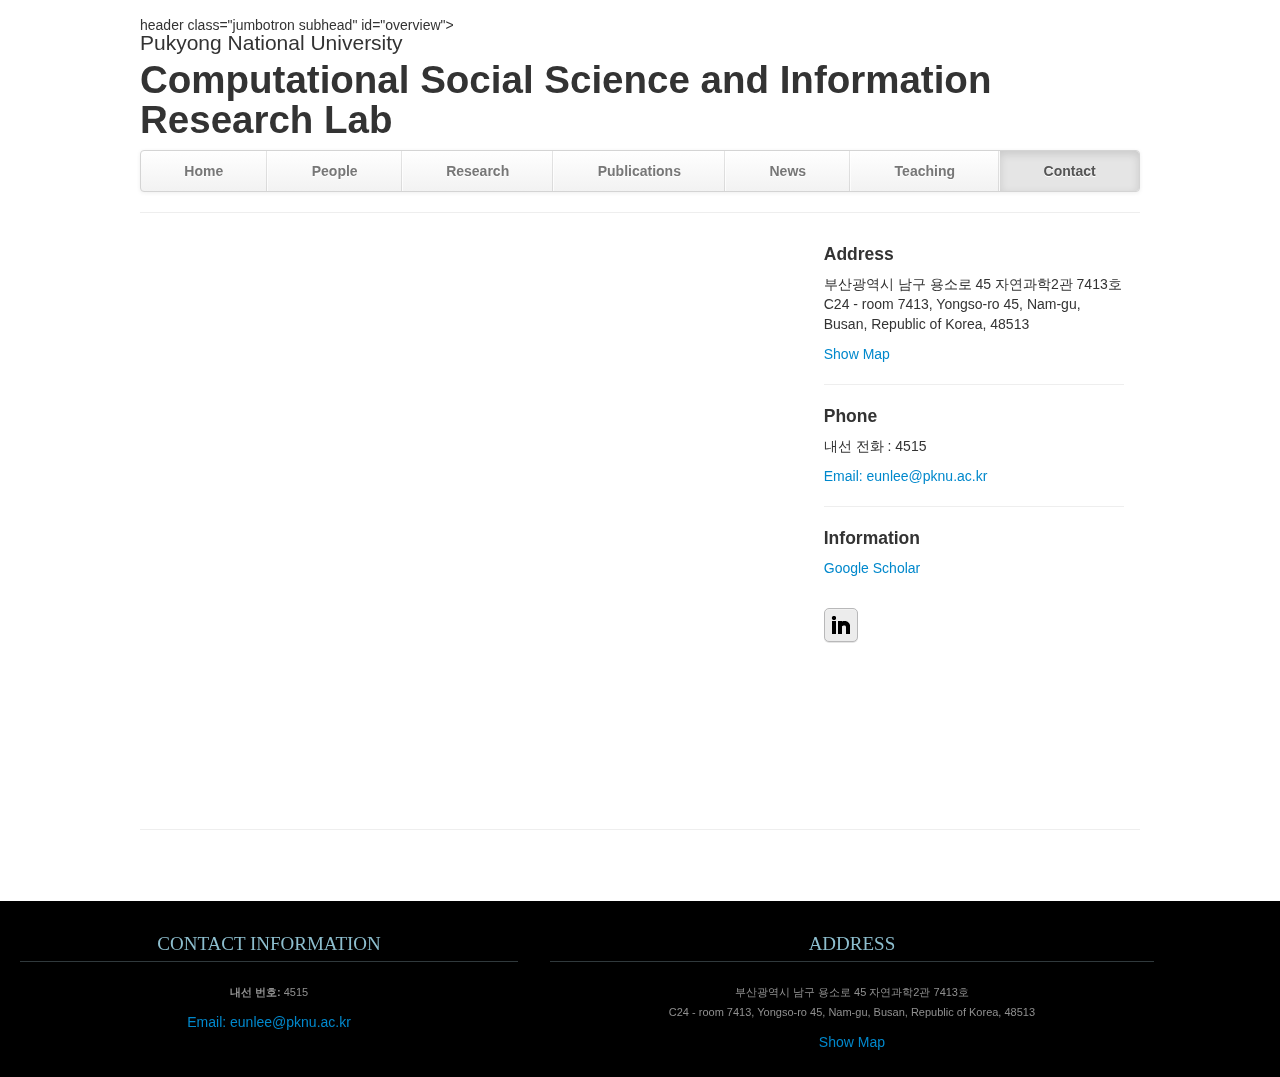
==== commit e9e12c63: "changed header and footer" ====
--- a/contact.html
+++ b/contact.html
@@ -4,7 +4,9 @@
       <meta charset="utf-8">
       <title>Contact</title>
       <meta name="viewport" content="width=device-width, initial-scale=1.0">
-      <meta name="description" content="Research Lab, Home, Velit Aliquet Sagittis University">
+      <title>Computational Social Science and Information Research Lab - Home</title>
+      <meta name="viewport" content="width=device-width, initial-scale=1.0">
+      <meta name="description" content="Research Lab, Home, Pukyong National University">
       <meta name="author" content="">
       <!-- Le styles -->
       <link href="css/bootstrap.min.css" rel="stylesheet">
@@ -14,7 +16,7 @@
    </head>
    <body>
       <div class="container">
-         <header class="jumbotron subhead" id="overview">
+         header class="jumbotron subhead" id="overview">
             <p class="lead"> Pukyong National University </p>
             <h1>Computational Social Science and Information Research Lab</h1>
          </header>
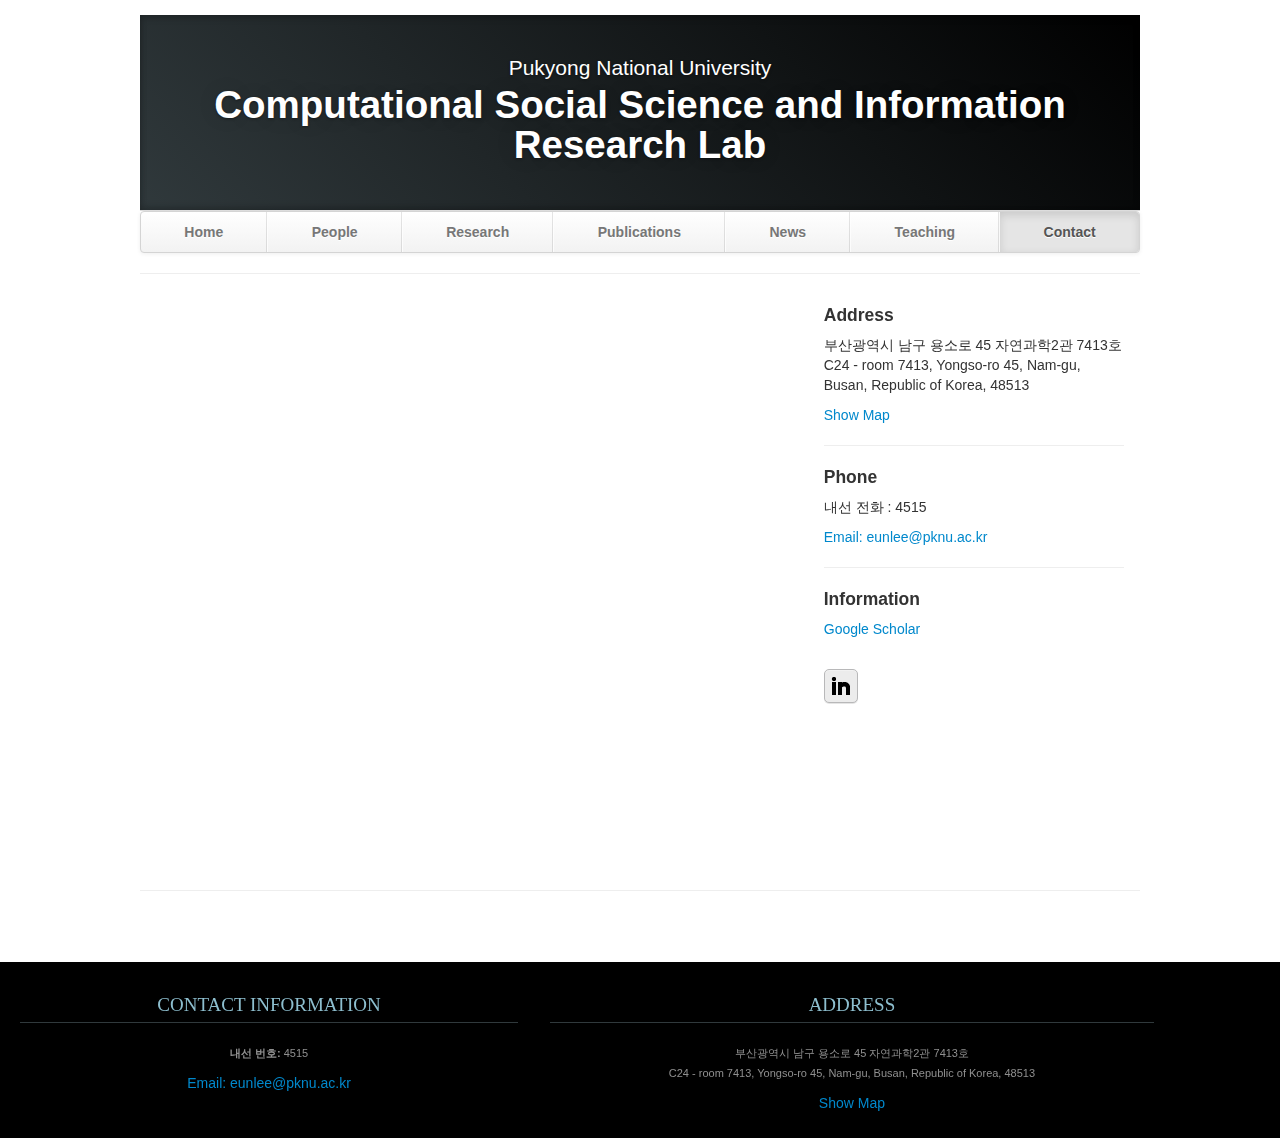
==== commit 2f2fcb63: "final changed" ====
--- a/contact.html
+++ b/contact.html
@@ -16,7 +16,7 @@
    </head>
    <body>
       <div class="container">
-         header class="jumbotron subhead" id="overview">
+         <header class="jumbotron subhead" id="overview">
             <p class="lead"> Pukyong National University </p>
             <h1>Computational Social Science and Information Research Lab</h1>
          </header>
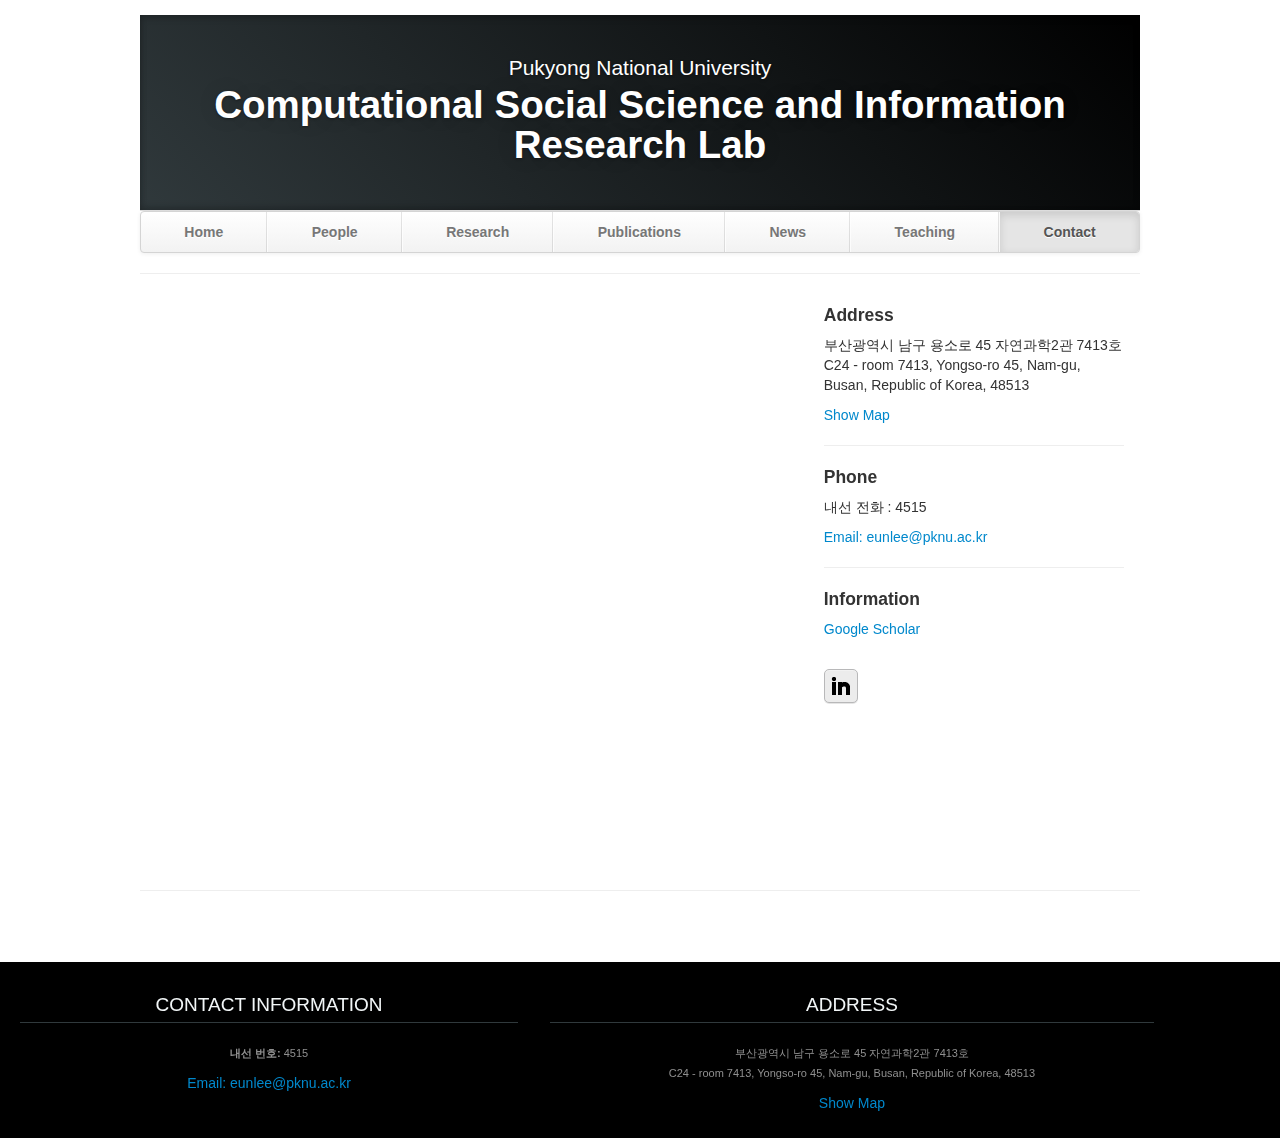
==== commit 0c2b2494: "contact.html" ====
--- a/contact.html
+++ b/contact.html
@@ -4,7 +4,7 @@
       <meta charset="utf-8">
       <title>Contact</title>
       <meta name="viewport" content="width=device-width, initial-scale=1.0">
-      <title>Computational Social Science and Information Research Lab - Home</title>
+      <title>Network and Data Science Lab - Home</title>
       <meta name="viewport" content="width=device-width, initial-scale=1.0">
       <meta name="description" content="Research Lab, Home, Pukyong National University">
       <meta name="author" content="">
@@ -95,4 +95,4 @@
       <script src="js/jquery-1.9.1.min.js"></script>
       <script src="js/bootstrap.min.js"></script>
    </body>
-</html>+</html>
--- a/css/theme.css
+++ b/css/theme.css
@@ -530,8 +530,8 @@
 #footer h3 {
 	font-size: 19px;
 	text-transform: uppercase;
-	font-family: BebasNeueRegular;
-	color: #8DBECE;
+	font-family: Helvetica;
+	color: #f2f6f7;
 	border-bottom-width: 1px;
 	border-bottom-style: solid;
 	border-bottom-color: #30393C;
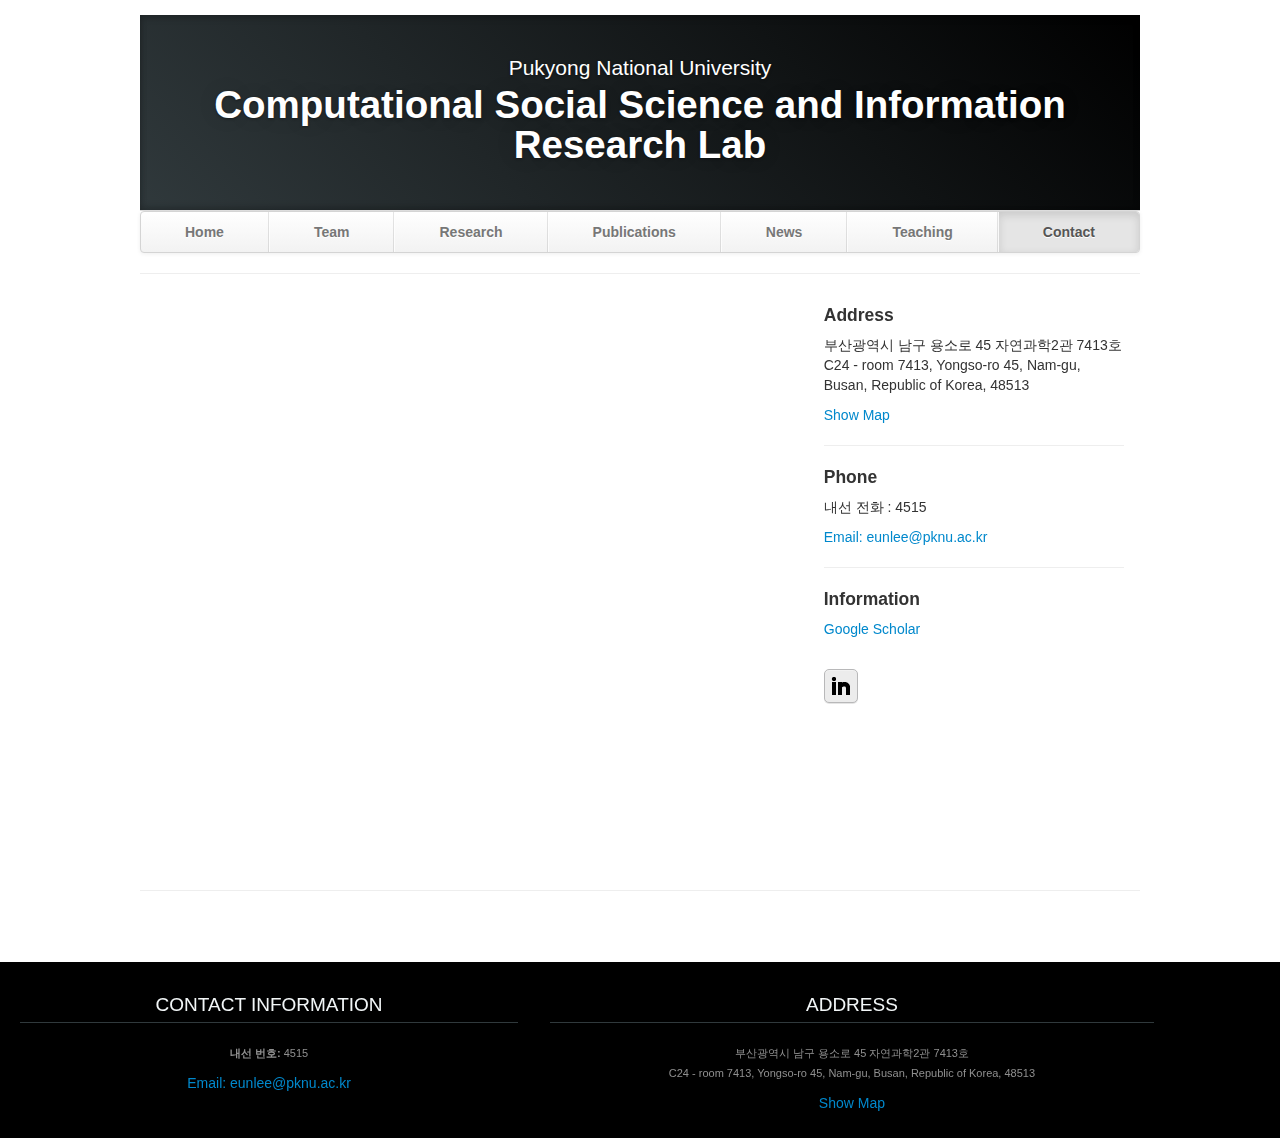
==== commit bcfefa48: "Update contact.html" ====
--- a/contact.html
+++ b/contact.html
@@ -26,7 +26,7 @@
                   <div class="container">
                      <ul class="nav">
                         <li><a href="index.html">Home</a></li>
-                        <li><a href="people.html">People</a></li>
+                        <li><a href="team.html">Team</a></li>
                         <li><a href="research.html">Research</a></li>
                         <li><a href="publications.html">Publications</a></li>
                         <li><a href="news.html">News</a></li>
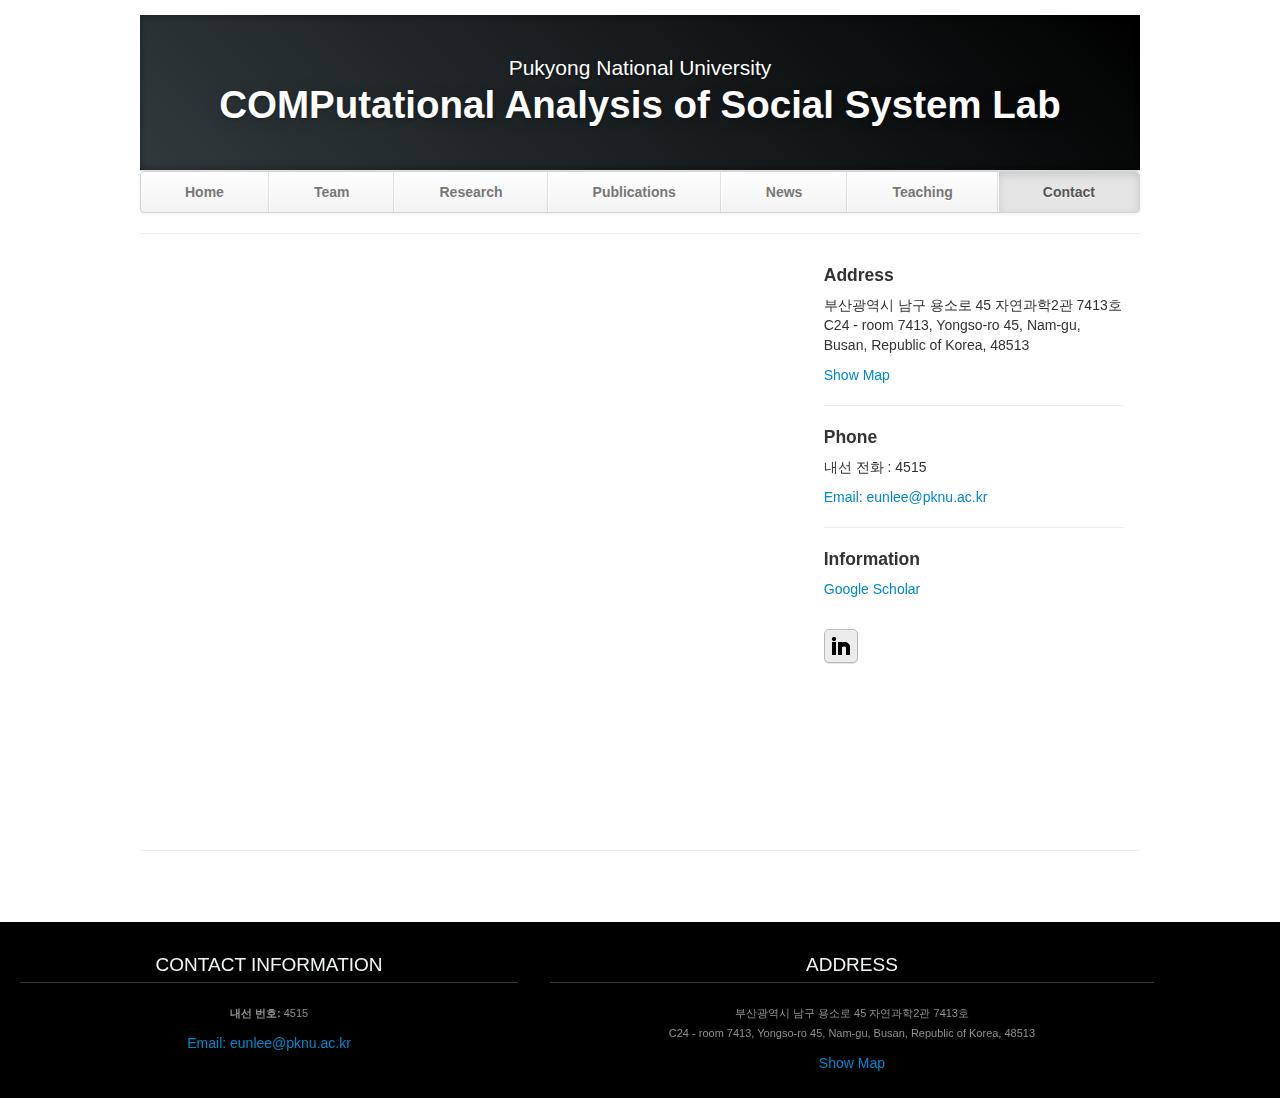
==== commit bf73ea99: "Update contact.html" ====
--- a/contact.html
+++ b/contact.html
@@ -4,7 +4,7 @@
       <meta charset="utf-8">
       <title>Contact</title>
       <meta name="viewport" content="width=device-width, initial-scale=1.0">
-      <title>Network and Data Science Lab - Home</title>
+      <title>COMPutational Analysis of Social System Lab - Home</title>
       <meta name="viewport" content="width=device-width, initial-scale=1.0">
       <meta name="description" content="Research Lab, Home, Pukyong National University">
       <meta name="author" content="">
@@ -18,7 +18,7 @@
       <div class="container">
          <header class="jumbotron subhead" id="overview">
             <p class="lead"> Pukyong National University </p>
-            <h1>Computational Social Science and Information Research Lab</h1>
+            <h1>COMPutational Analysis of Social System Lab</h1>
          </header>
          <div class="masthead">
             <div class="navbar">
